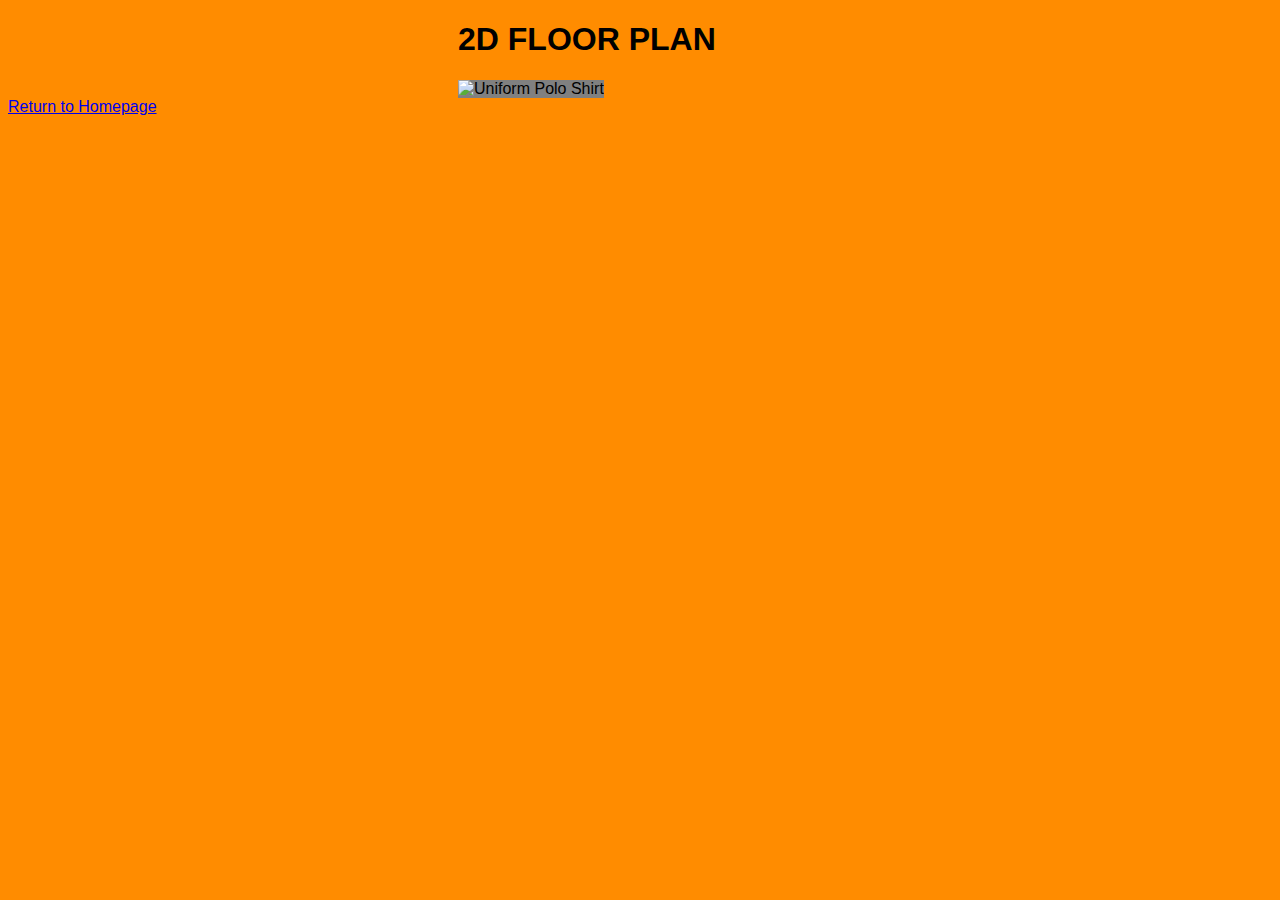
==== 2D FLOOR PLAN.html @ 02a258d7 "Add files via upload" ====
<!DOCTYPE html>
<html>
     <title>
       2D FLOOR PLAN
     </title>
     
     <style>
        Body{
            background-color:darkorange;
            font-family: 'Franklin Gothic Medium', 'Arial Narrow', Arial, sans-serif;
           
        }
        nav{
            margin-left: 450px;
        }
        img{
            background-color: grey;
        }
     </style>
     <body>
        <nav id="nav">
        <h1>2D FLOOR PLAN</h1>
    <img src="file:///C:/Users/KHAEL/Downloads/WEBSITE/resources/floor%20plan%202d.jpg" alt= "Uniform Polo Shirt" width="500px" height="400px">
      </nav>
    </body>
<a href="index.html">Return to Homepage</a>
</html>
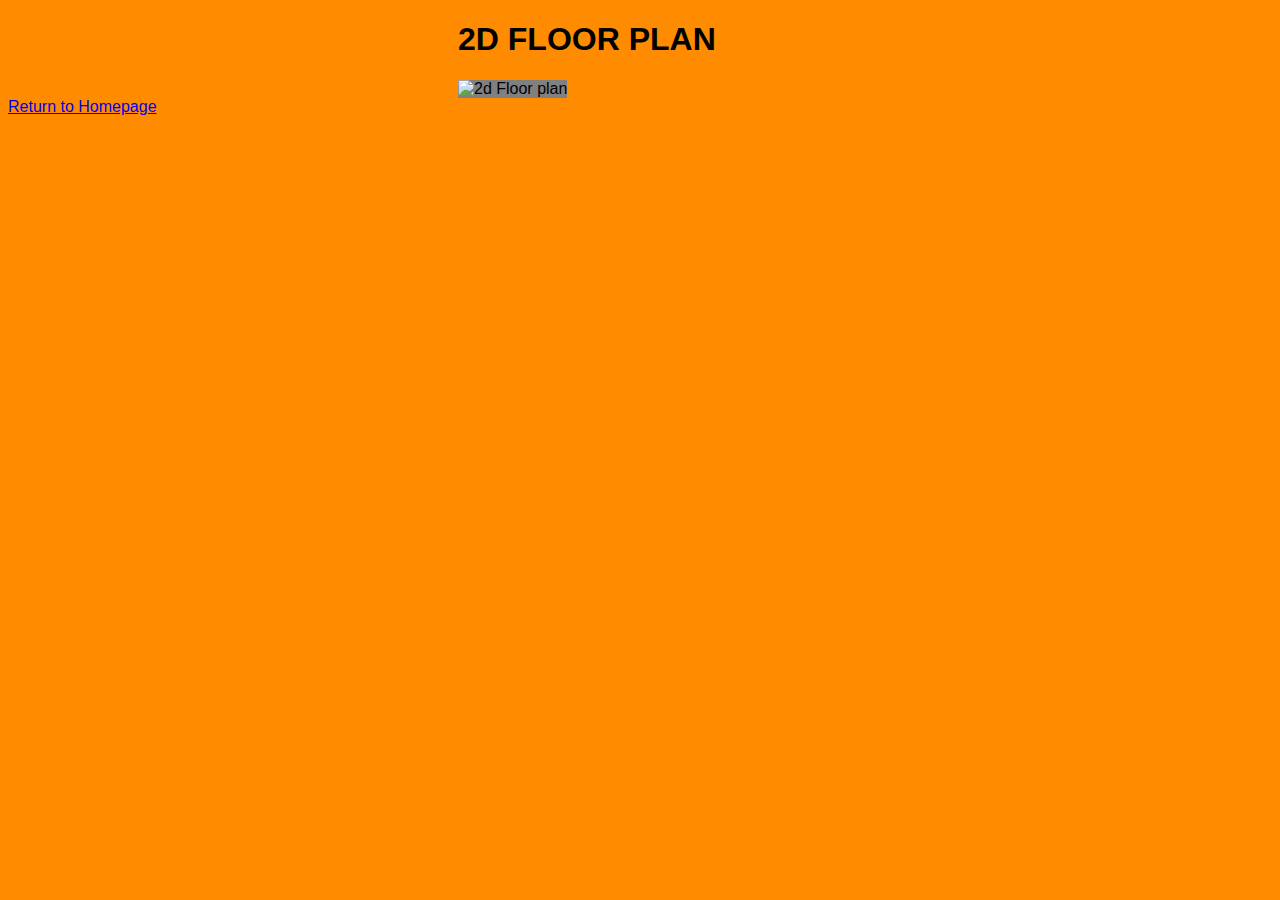
==== commit e6f0b5f5: "Add files via upload" ====
--- a/2D FLOOR PLAN.html
+++ b/2D FLOOR PLAN.html
@@ -20,7 +20,7 @@
      <body>
         <nav id="nav">
         <h1>2D FLOOR PLAN</h1>
-    <img src="file:///C:/Users/KHAEL/Downloads/WEBSITE/resources/floor%20plan%202d.jpg" alt= "Uniform Polo Shirt" width="500px" height="400px">
+    <img src="https://github.com/Khael0419/Multimedia.ioo/blob/main/floor%20plan%202d.jpg" alt= "2d Floor plan" width="500px" height="400px">
       </nav>
     </body>
 <a href="index.html">Return to Homepage</a>
